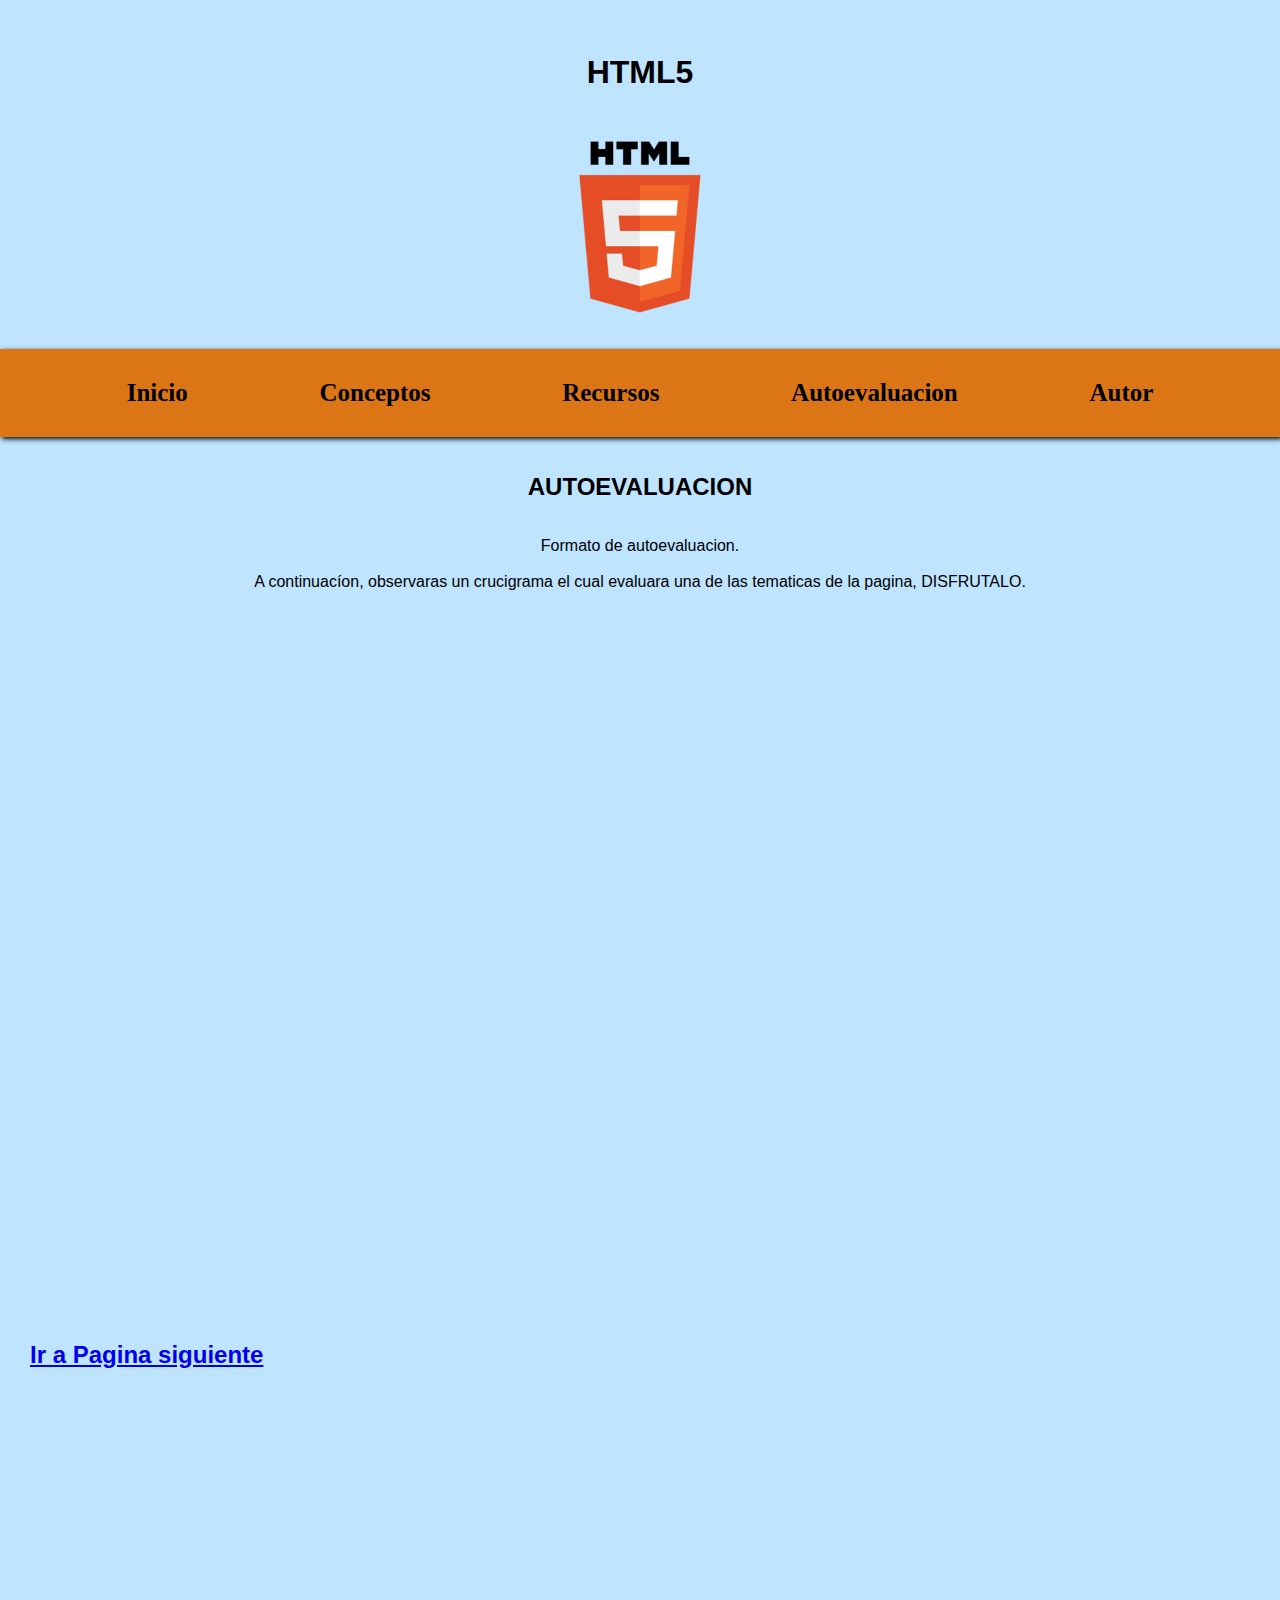
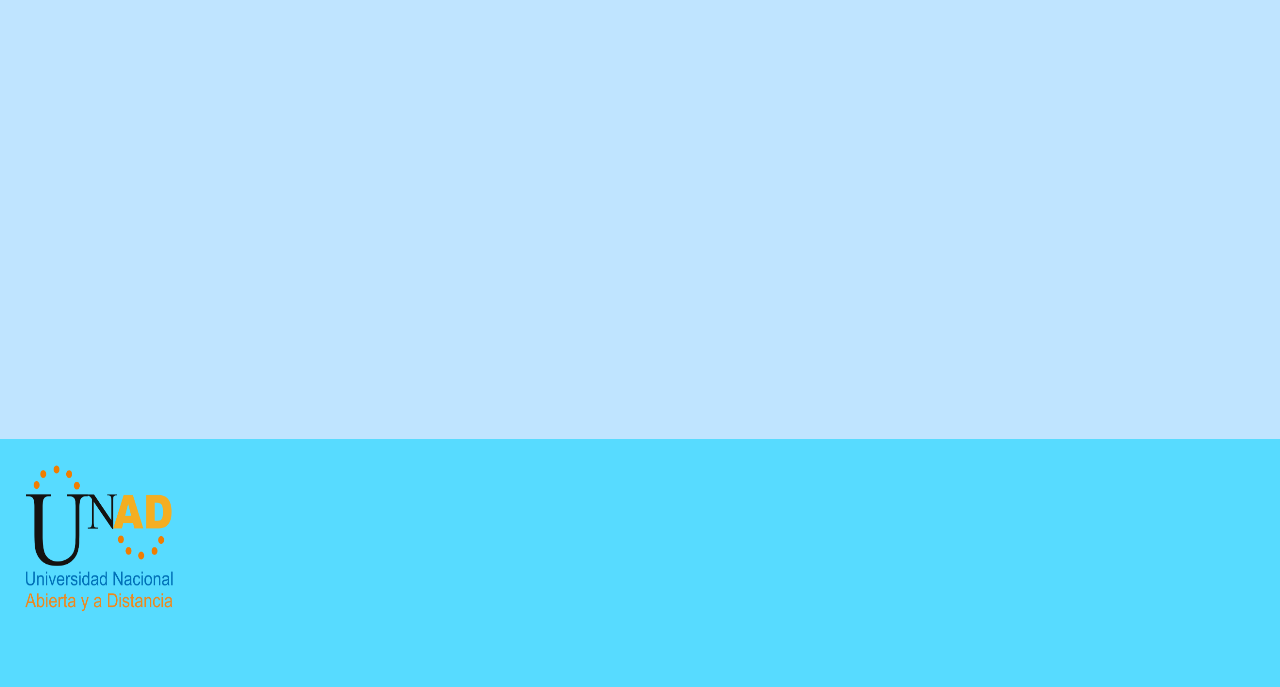
==== autoevaluacion1.html @ 037e9e9d "v2020.11.26.101" ====
<!DOCTYPE html>
<html lang="en">
<head>
    <meta charset="UTF-8">
    <meta name="viewport" content="width=device-width, initial-scale=1.0">
    <title>Document</title>
    <br>
    <link href="estilos.css" rel="stylesheet">
</head>
<body>
    <body class="conceptos-uno-contenido" bgcolor="#a6b1d3">
        <center>    
            <br>
      <br>

        <h1 class="Titulo"> HTML5</h1>
        <br>
      <br>
        <img class="html5"src="logo.png" width="200" height="200">
        <br>
      <br>

        </center>
    
    
        <div class="menu">
            
            <ul>
              <a href="index.html">Inicio</a> 
    
              <a href="concepto1.html">Conceptos</a>
    
              <a href="recurso1.html"> Recursos</a> 
    
              <a href="autoevaluacion1.html">Autoevaluacion</a>
    
              <a href="autor.html"> Autor</a>
            </ul>
    
        </div >
        <br>
            <br>
        <center> <h2 >AUTOEVALUACION</h2> </center>
        <br>
            <br>
        <body bgcolor="#000000">
            <center>
                <p>
                    Formato de autoevaluacion.
                    <br>
            <br>

                    A continuacíon, observaras un crucigrama el cual evaluara una de las tematicas de la pagina, DISFRUTALO.
                </p>
                <br>
            <br>
                <iframe src="https://wordwall.net/es/embed/f89c9982448f471f92d59ef1230344f1?themeId=4&templateId=11" width="800" height="680" frameborder="0" allowfullscreen></iframe>
            </center>
    </body> 
    <div class="body-container">
        <div class="columns">
            <left>

                <a href="autoevaluacion2.html">  <h2>Ir a Pagina siguiente</h2></a> 
          
              </left> 
        </div>
    </div>
  
    <footer>

        <img src="logounad.png" alt="logo de la unad" width="150" height="150">

        <div class="footer-text">

          <p>Derechos reservados®</p>

          <p>Hecho por Michael Benavides</p>

        </div>

     </footer>
</body>
</html>
---- estilos.css ----
body {
    font-family: Arial, Helvetica, sans-serif;
    margin: 0;
    padding: 0;
    background:  #BFE4FF;
}
*{
    margin: 0;
    padding: 0;
}
.html5 {
    border-radius: 5px;
    

}

.menu ul{
    padding:15px;
    background-color: #db7515;
    text-decoration: none;
    display: flex;
    justify-content: space-evenly;
    box-shadow: 2px 2px 5px #000000;
    margin:auto;
    
}

.menu ul a{
    color:#000000;
    text-decoration: none;
    font:bold 25px verdana;
    padding:15px 20px 15px 20px;


}

.menu ul a:hover {
    background: #914d0f;
    color:#000000;
    

    
}
.colums{
    text-indent: 40px;
    font-size: 20px;
    
}
.inicio{
    font-size: 50px;
    text-indent: 40px;
}
.bienvenido{
    color: blue;
}

.body-container {
    font:verdana;
    display: flex;
    margin-bottom: 5px;
    margin-left:5px;
    margin-right:5px;
    margin-top:5px;
    

}

.columns {
    width:50%;
    margin: 25px;
}

.media-container {
    width:40%;
    padding: 10px;
}

footer {
    margin-top:50%;
    width:100%;
    height:200px;
    position:absolute;
    display: flex;
    
    padding: 1.5em;
    background:  #57DBFF;
    font:verdana bold;
}

.footer-text {
    color: #000000;
    display: flex;
    flex-direction: column;
    align-items: flex-end;
    margin-left: 1400px;
    font:verdana bold;
}

.img-autor {
    width: 240px;
}
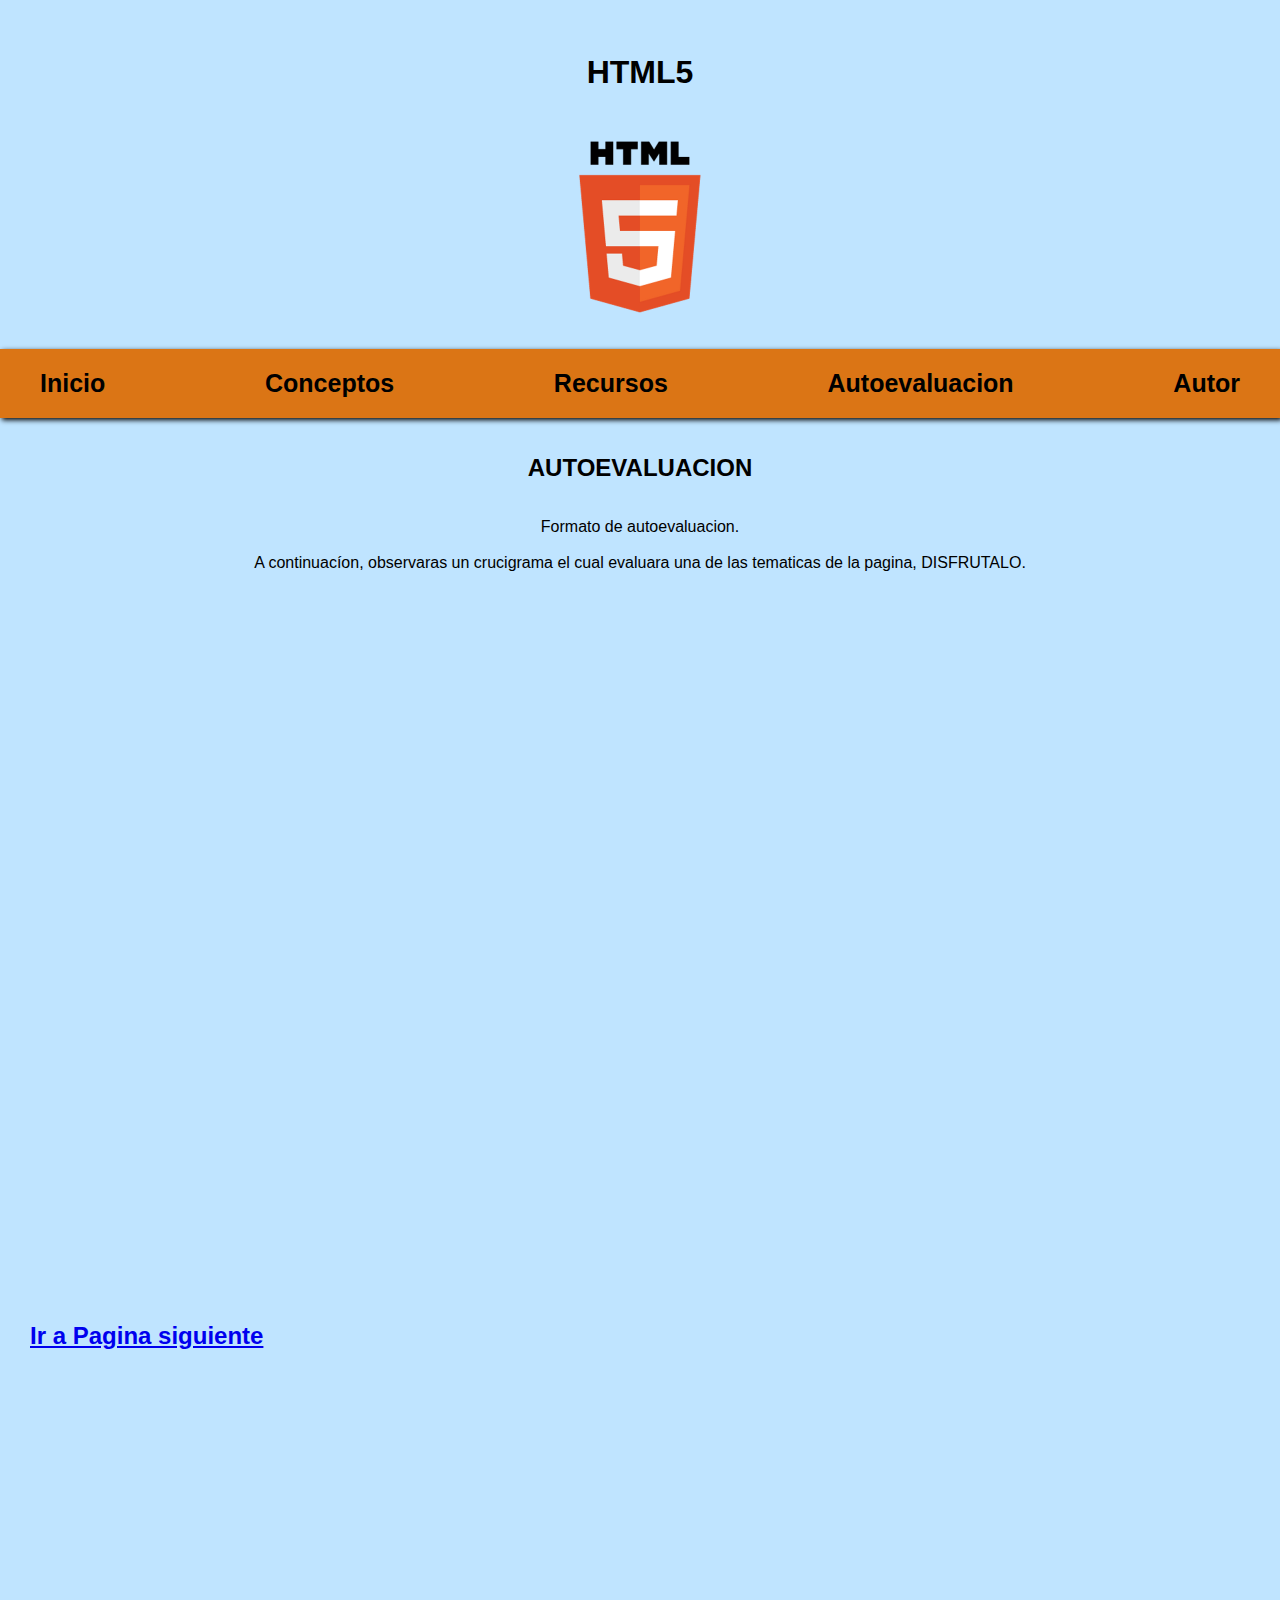
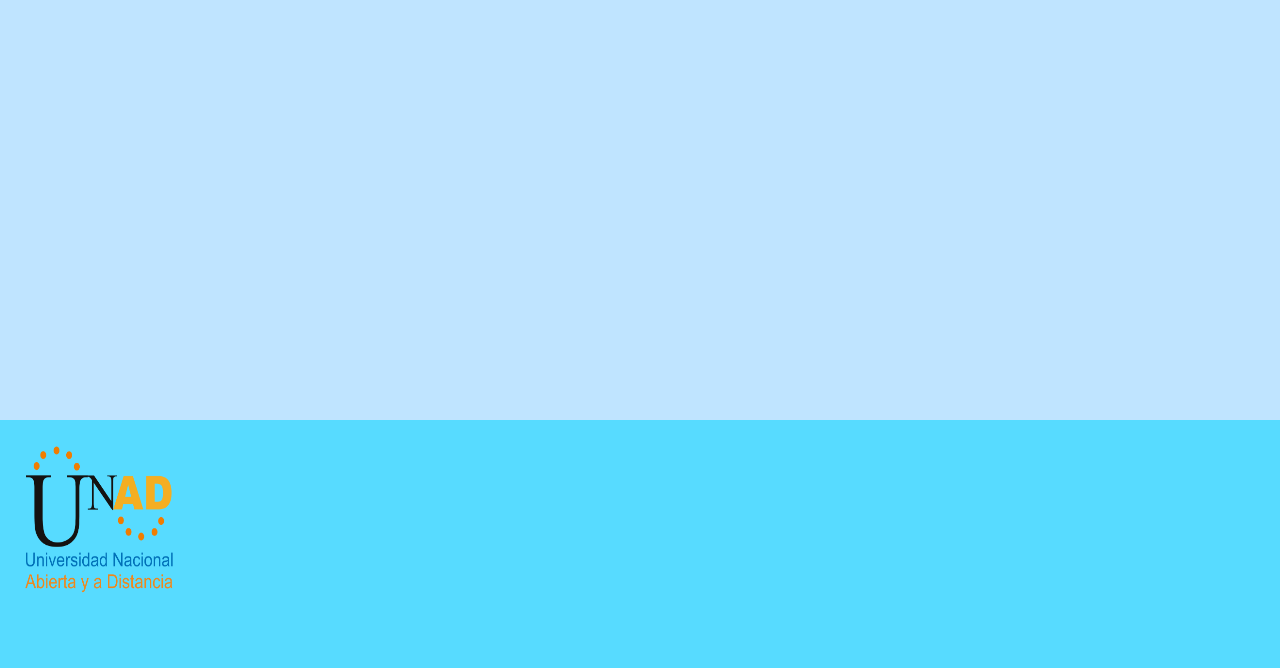
==== commit 29c5b06a: "V2020.11.27.001" ====
--- a/autoevaluacion1.html
+++ b/autoevaluacion1.html
@@ -3,6 +3,10 @@
 <head>
     <meta charset="UTF-8">
     <meta name="viewport" content="width=device-width, initial-scale=1.0">
+    <meta name="description" content="Ovi sobre HTML5"/>
+    <meta name="keywords" content="ovi, html, unad"/>
+    <meta name="author" content="Michael Benavides" />
+    <meta name="copyright" content="Michael Benavides" />
     <title>Document</title>
     <br>
     <link href="estilos.css" rel="stylesheet">
@@ -24,20 +28,25 @@
     
     
         <div class="menu">
-            
             <ul>
-              <a href="index.html">Inicio</a> 
-    
-              <a href="concepto1.html">Conceptos</a>
-    
-              <a href="recurso1.html"> Recursos</a> 
-    
-              <a href="autoevaluacion1.html">Autoevaluacion</a>
-    
-              <a href="autor.html"> Autor</a>
-            </ul>
-    
-        </div >
+               <li><a href="index.html">Inicio</a></li>
+      
+               <li><a href="concepto1.html">Conceptos</a></li>
+       
+               <li><a href="recurso1.html"> Recursos</a></li>
+       
+               <li><a href="autoevaluacion1.html">Autoevaluacion</a>
+      
+                  <ul>
+      
+                     <li><a href="evaluacionsitio.html">Evaluacion sitio</a></li>
+      
+                  </ul>
+               </li>
+       
+              <li><a href="autor.html"> Autor</a></li>
+             </ul>
+          </div>
         <br>
             <br>
         <center> <h2 >AUTOEVALUACION</h2> </center>
--- a/estilos.css
+++ b/estilos.css
@@ -13,34 +13,42 @@
     
 
 }
+ul,ol{
+    list-style: none;
+}
 
 .menu ul{
-    padding:15px;
+    padding: 20px;
     background-color: #db7515;
     text-decoration: none;
     display: flex;
-    justify-content: space-evenly;
+    justify-content: space-between;
     box-shadow: 2px 2px 5px #000000;
     margin:auto;
-    
 }
-
-.menu ul a{
+.menu ul a {
     color:#000000;
     text-decoration: none;
-    font:bold 25px verdana;
-    padding:15px 20px 15px 20px;
+    font: bold 25px arial;
+    padding: 15px 20px 15px 20px;
 
+}
+    
+.menu ul a:hover {
+   background: #724011;
+   color: #000000;
+}
+.menu li ul{
+    display:none;
+    position: absolute;
+    min-width: 150px;
+}
+.menu li:hover  >ul{
+    display: flex;
 
 }
 
-.menu ul a:hover {
-    background: #914d0f;
-    color:#000000;
-    
 
-    
-}
 .colums{
     text-indent: 40px;
     font-size: 20px;
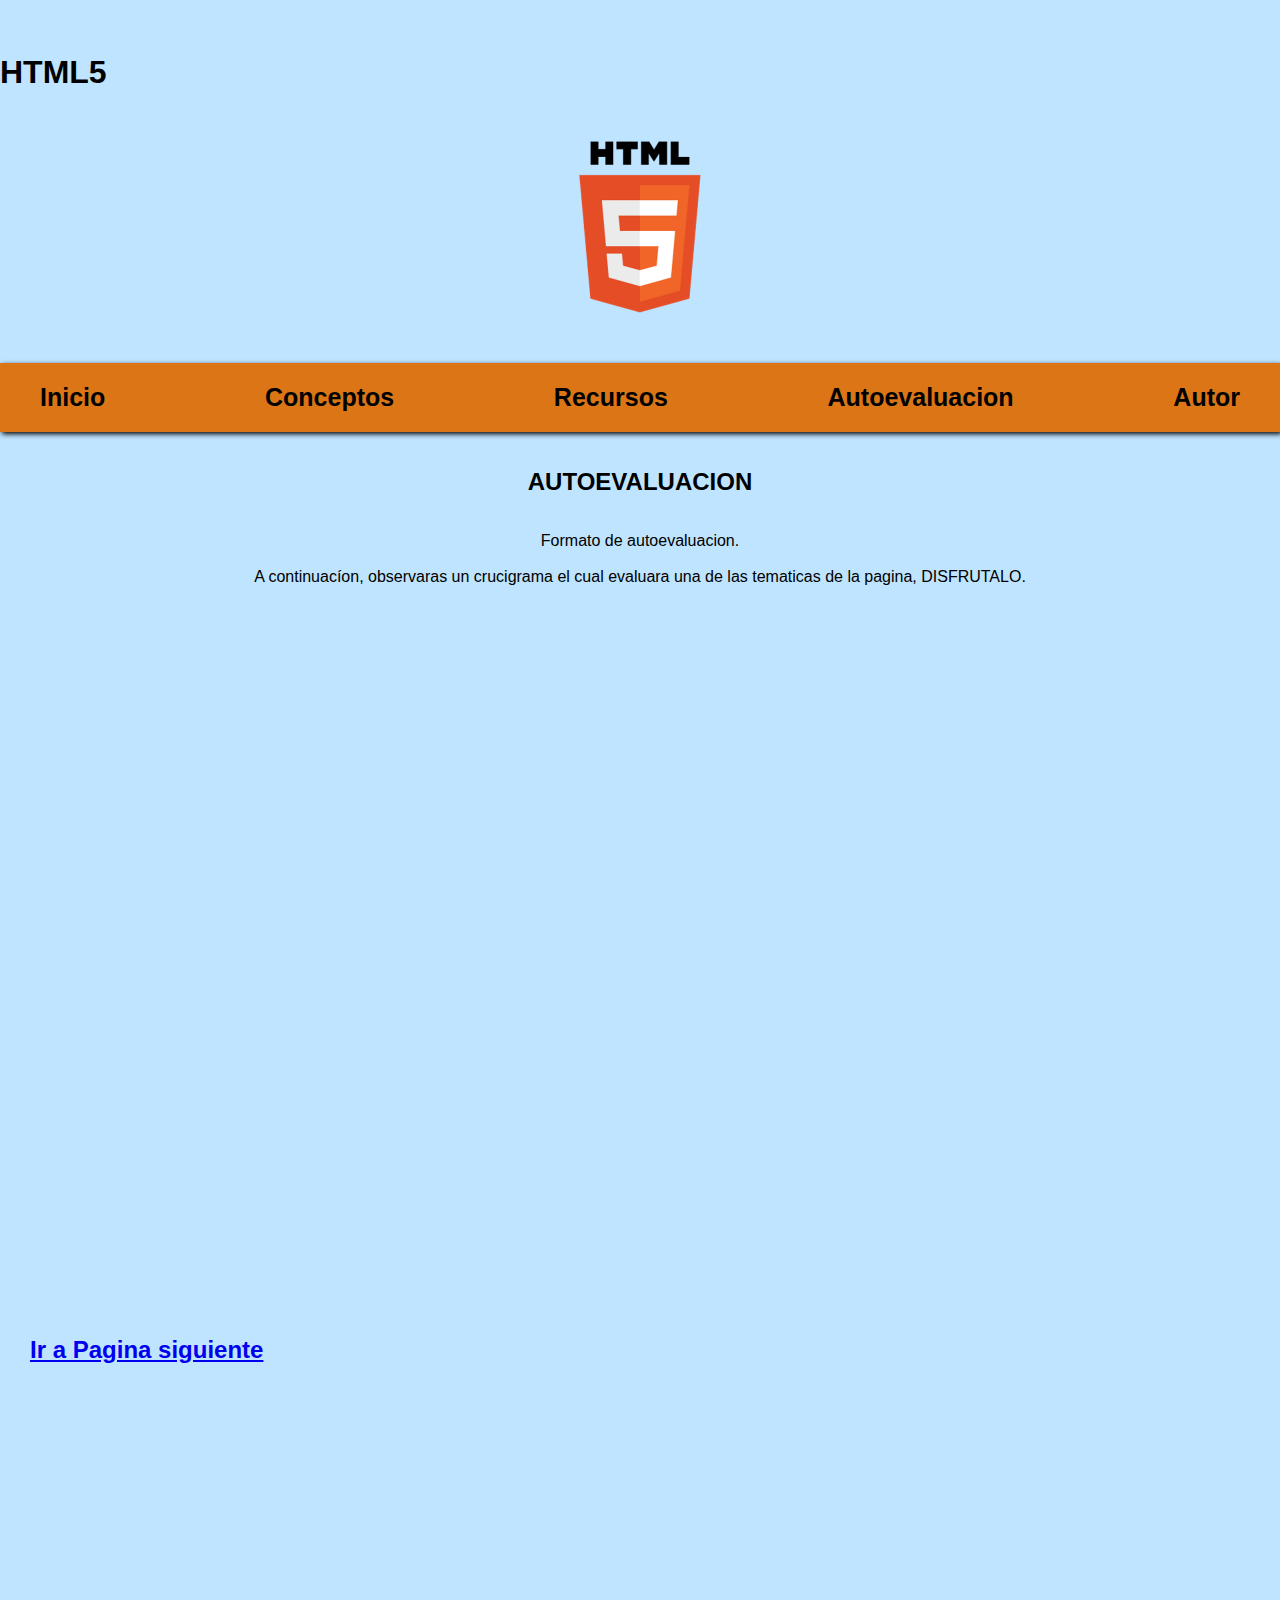
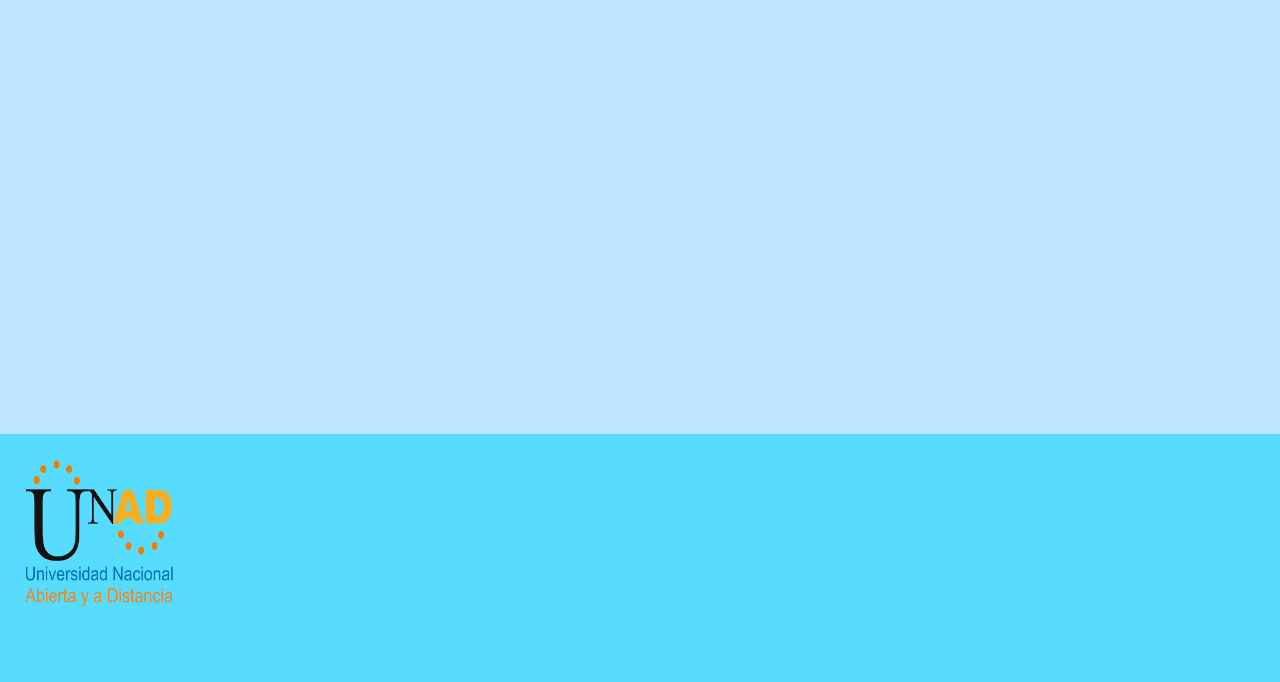
==== commit cbec5975: "V2020.12.001" ====
--- a/autoevaluacion1.html
+++ b/autoevaluacion1.html
@@ -12,8 +12,8 @@
     <link href="estilos.css" rel="stylesheet">
 </head>
 <body>
-    <body class="conceptos-uno-contenido" bgcolor="#a6b1d3">
-        <center>    
+    <body class="conceptos-uno-contenido">
+        
             <br>
       <br>
 
@@ -22,11 +22,7 @@
       <br>
         <img class="html5"src="logo.png" width="200" height="200">
         <br>
-      <br>
-
-        </center>
-    
-    
+        <br>    
         <div class="menu">
             <ul>
                <li><a href="index.html">Inicio</a></li>
@@ -49,11 +45,11 @@
           </div>
         <br>
             <br>
-        <center> <h2 >AUTOEVALUACION</h2> </center>
+         <h2 class="titulo">AUTOEVALUACION</h2> 
         <br>
             <br>
-        <body bgcolor="#000000">
-            <center>
+        <body>
+            <div class="titulo">
                 <p>
                     Formato de autoevaluacion.
                     <br>
@@ -64,7 +60,7 @@
                 <br>
             <br>
                 <iframe src="https://wordwall.net/es/embed/f89c9982448f471f92d59ef1230344f1?themeId=4&templateId=11" width="800" height="680" frameborder="0" allowfullscreen></iframe>
-            </center>
+            </div>
     </body> 
     <div class="body-container">
         <div class="columns">
--- a/estilos.css
+++ b/estilos.css
@@ -10,7 +10,8 @@
 }
 .html5 {
     border-radius: 5px;
-    
+    display: block;
+    margin: auto;
 
 }
 ul,ol{
@@ -63,7 +64,7 @@
 }
 
 .body-container {
-    font:verdana;
+    font:arial;
     display: flex;
     margin-bottom: 5px;
     margin-left:5px;
@@ -92,7 +93,7 @@
     
     padding: 1.5em;
     background:  #57DBFF;
-    font:verdana bold;
+    font:arial bold;
 }
 
 .footer-text {
@@ -101,9 +102,12 @@
     flex-direction: column;
     align-items: flex-end;
     margin-left: 1400px;
-    font:verdana bold;
+    font:arial bold;
 }
 
 .img-autor {
     width: 240px;
+}
+.titulo{
+    text-align: center;
 }